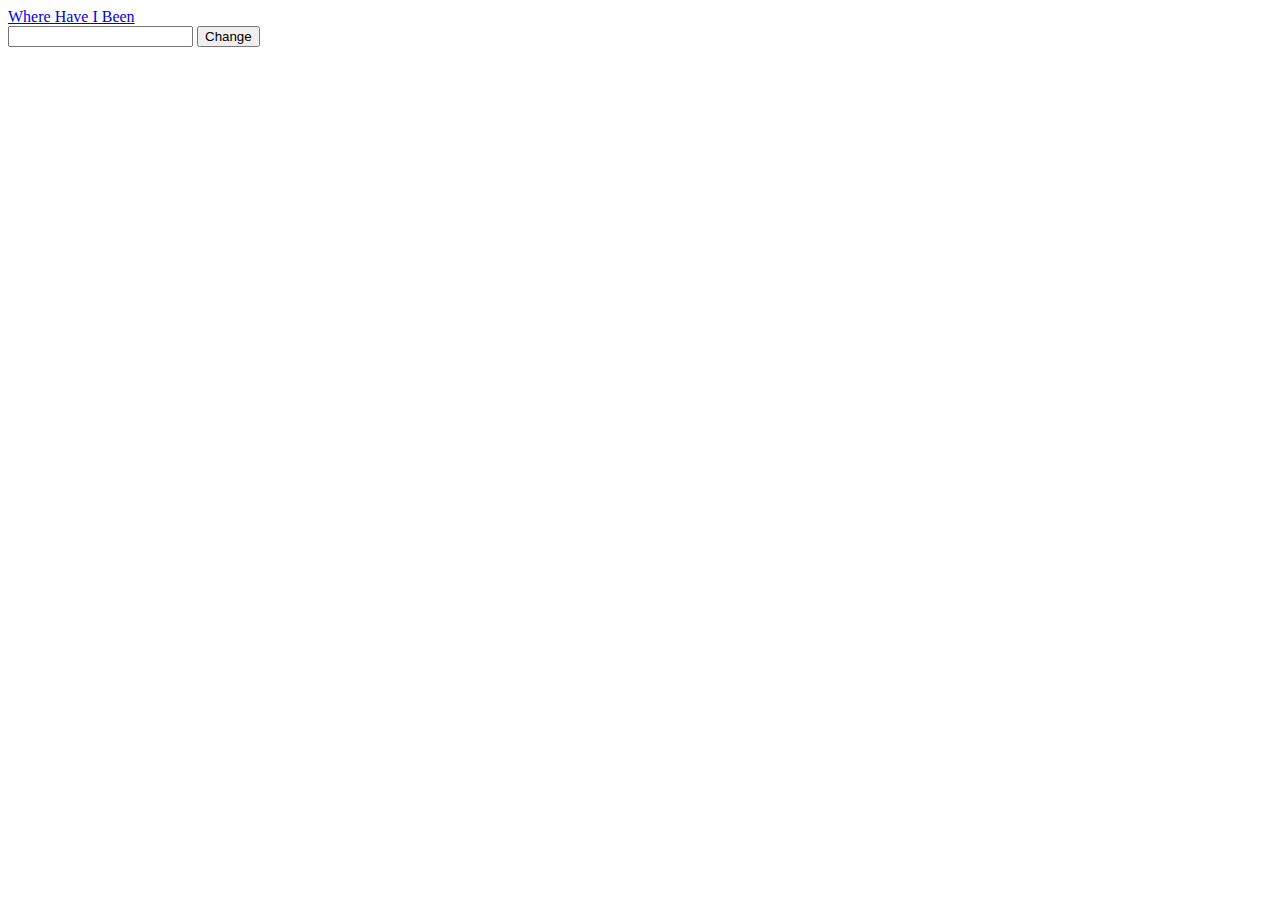
==== popup/index.html @ fcd6cd5e "Added url handling" ====
<!DOCTYPE html>
<html>

<head>
	<link rel="stylesheet" href="popup.css">
</head>

<body>
	<a href="#" id="sheetLink">Where Have I Been</a>
	<form id="deviceName">
		<input id="deviceNameInput" type="text" name="deviceName">
		<button id="setDeviceName" type="submit">Change</button>
	</form>
	<script src="popup.js"></script>
</body>

</html>
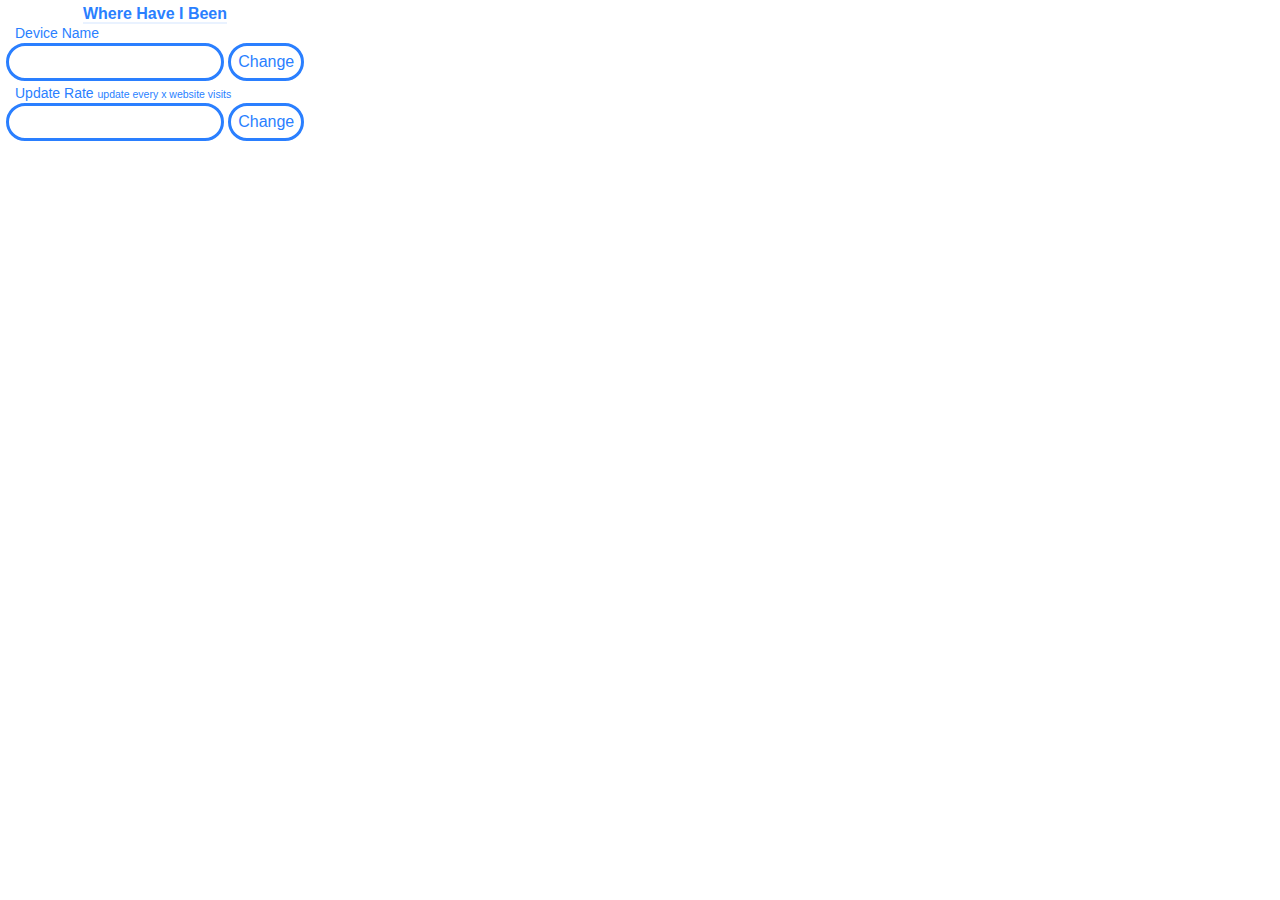
==== commit 2975bec4: "Added update rate" ====
--- a/popup/index.html
+++ b/popup/index.html
@@ -8,8 +8,14 @@
 <body>
 	<a href="#" id="sheetLink">Where Have I Been</a>
 	<form id="deviceName">
+		<label>Device Name</label>
 		<input id="deviceNameInput" type="text" name="deviceName">
 		<button id="setDeviceName" type="submit">Change</button>
+	</form>
+	<form id="updateRate">
+		<label>Update Rate <span class="fine">update every x website visits</span></label>
+		<input id="updateRateInput" type="number" name="updateRate" min="10">
+		<button id="setUpdateRate" type="submit">Change</button>
 	</form>
 	<script src="popup.js"></script>
 </body>
--- a/popup/popup.css
+++ b/popup/popup.css
@@ -0,0 +1,85 @@
+body {
+	margin: 5px;
+	width: 300px;
+	padding: 0px;
+	font-family: Helvetica, Arial, sans-serif;
+	text-align: center;
+}
+
+form {
+	margin: 0;
+	padding: 2px 0px 2px 0px;
+}
+
+input {
+	width: 198px;
+	padding: 7px;
+	font-size: 16px;
+	background-color: rgba(0, 0, 0, 0);
+	color: #2A7FFF;
+	border: 3px solid #2A7FFF;
+	border-radius: 20px;
+	transition: 0.7s color ease, 0.7s background ease, 1s border-radius cubic-bezier(0.07, 2.42, 0.5, 0.97);
+}
+
+input:hover,
+input:active,
+input:focus {
+	color: #ffffff;
+	background-color: rgba(42, 127, 255, 0.9);
+	border-radius: 10px;
+}
+
+input[type=number]::-webkit-inner-spin-button, 
+input[type=number]::-webkit-outer-spin-button { 
+  -webkit-appearance: none; 
+  margin: 0; 
+}
+
+button {
+	padding: 7px;
+	font-size: 16px;
+	background-color: rgba(0, 0, 0, 0);
+	color: #2A7FFF;
+	border: 3px solid #2A7FFF;
+	border-radius: 20px;
+	transition: 0.7s color ease, 0.7s background ease, 1s border-radius cubic-bezier(0.07, 2.42, 0.5, 0.97);
+}
+
+button:hover,
+button:active,
+button:focus {
+	color: #ffffff;
+	background-color: rgba(42, 127, 255, 0.9);
+	border-radius: 10px;
+}
+
+a {
+	margin: 0px;
+	padding: 0px;
+	font-size: 16px;
+	color: #2A7FFF;
+	text-decoration: none;
+	font-weight: bold;
+	border-bottom: 2px solid rgba(42, 127, 255, 0.1);
+	transition: 1s color ease, 1s border ease;
+}
+
+a:hover,
+a:active,
+a:focus {
+	color: #2A7FFF;
+	border-bottom: 2px solid rgba(42, 127, 255, 1);
+}
+
+label {
+	display: block;
+	text-align: left;
+	padding: 0px 0px 2px 10px;
+	color: #2A7FFF;
+	font-size: 14px;
+}
+
+.fine {
+	font-size: 75%;
+}